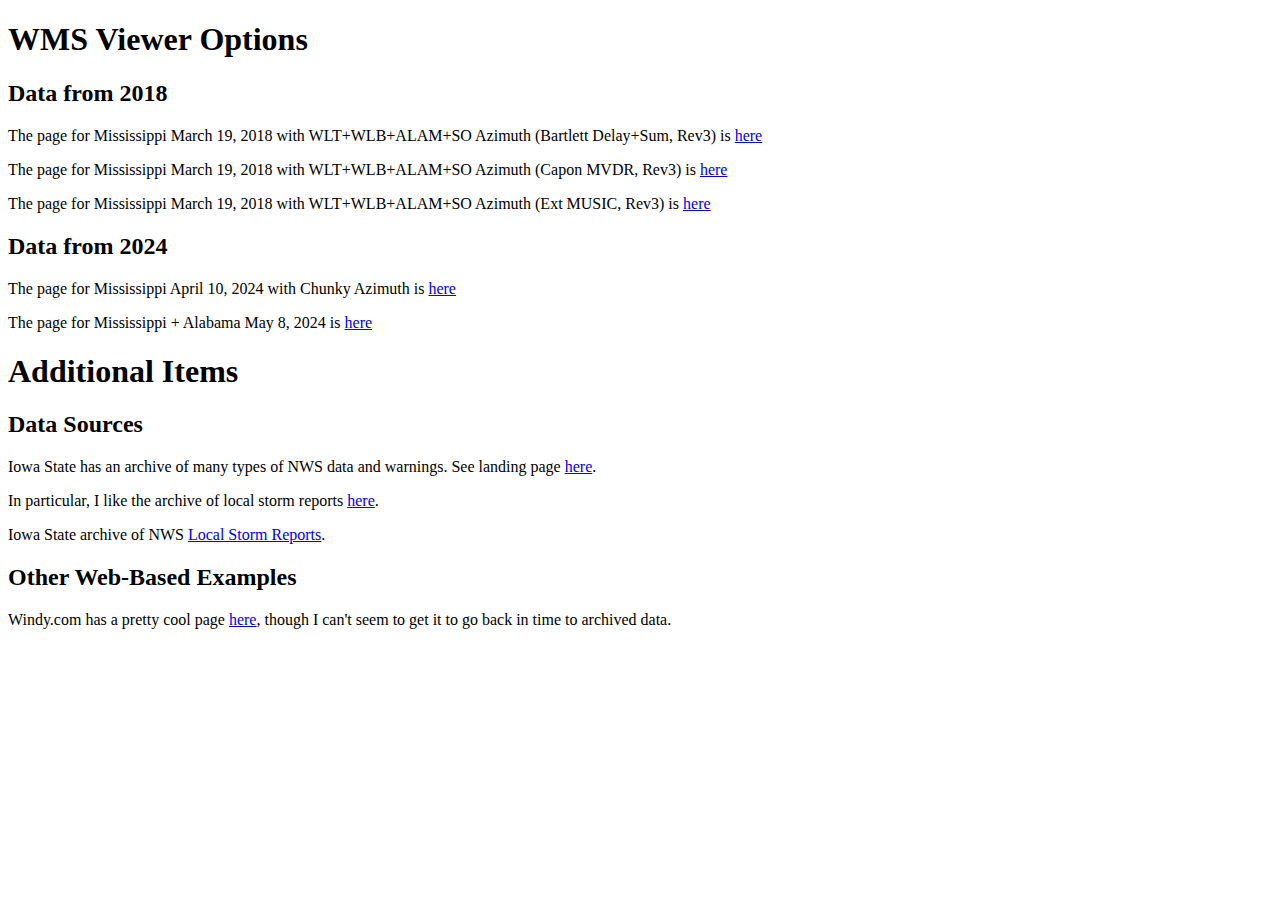
==== index.html @ 1ca14b42 "Update Beam patterns for WLT, WLB, ALAM for 2024-03-19 at 21:00" ====
<!DOCTYPE html>

<!-- 
    Landing page for WMS viewer
	
	Created: Chip Audette
	Date: April 2024
	License: MIT License, use at your own risk
	
-->

<!-- To get started serving this locally via Python's webserver...

  1) On your computer, go to the root directory of this repo
		* On my computer, it is: C:\Benchtop\Projects\1002_Tornado\05-BrowswerMaps_GitHub\BrowserMaps\
		
  2) Open a command prompt in that working directory
		* On my computer, I simply go to the Windows address bar and type "cmd"
		
  3) At the command prompt, launch the Python web server
		* For me, I simply type "python -m http.server"
		
  4) Open a web browser and go http://localhost:8000
  
-->
		
<html>
<body>

<h1>WMS Viewer Options</h1>
<h2>Data from 2018</h2>
<!--<p>The page for Mississippi March 19, 2018 is <a href="Sandbox/WMS-Leaflet3/WMS-Leaflet3.html?datetime=2018-03-19T23:00:00Z&kml_fname=tornado_lsrs_201803160000_201803212359.kml">here</a></p>-->
<!--<p>The page for Mississippi March 19, 2018 with WLT Azimuth (MUSIC) is <a href="Sandbox/WMS-Leaflet3/WMS-Leaflet3.html?datetime=2018-03-19T23:00:00Z&kml_fname=tornados_lsr_201803160000_201803212359.kml&az_fname=psdVsAz_WLT_ED_DOA_2018-03-19_21-00-00Z.json">here</a></p>-->
<!--<p>The page for Mississippi March 19, 2018 with WLB Azimuth (MUSIC) is <a href="Sandbox/WMS-Leaflet3/WMS-Leaflet3.html?datetime=2018-03-19T23:00:00Z&kml_fname=tornados_lsr_201803160000_201803212359.kml&az_fname=psdVsAz_WLB_ED_DOA_2018-03-19_21-00-00Z.json">here</a></p>-->
<!--<p>The page for Mississippi March 19, 2018 with WLT+WLB+ALAM+SO Azimuth (MUSIC) is <a href="Sandbox/WMS-Leaflet3/WMS-Leaflet3.html?datetime=2018-03-19T23:05:00Z&kml_fname=tornados_lsr_201803160000_201803212359.kml&az_fname=psdVsAz_WLT_WLB_ALAM_SO_ED_DOA_2018-03-19_21-00-00Z.json">here</a></p>-->
<p>The page for Mississippi March 19, 2018 with WLT+WLB+ALAM+SO Azimuth (Bartlett Delay+Sum, Rev3) is <a href="Sandbox/WMS-Leaflet3/WMS-Leaflet3.html?datetime=2018-03-19T22:00:00Z&kml_fname=tornados_lsr_201803160000_201803212359.kml&az_fname=psdVsAz_WLT_WLB_ALAM_SO_Delay+Sum(2)_2018-03-19_21-00-00Z_3.json">here</a></p>
<p>The page for Mississippi March 19, 2018 with WLT+WLB+ALAM+SO Azimuth (Capon MVDR, Rev3) is <a href="Sandbox/WMS-Leaflet3/WMS-Leaflet3.html?datetime=2018-03-19T22:00:00Z&kml_fname=tornados_lsr_201803160000_201803212359.kml&az_fname=psdVsAz_WLT_WLB_ALAM_SO_MVDR_2018-03-19_21-00-00Z_3.json">here</a></p>
<p>The page for Mississippi March 19, 2018 with WLT+WLB+ALAM+SO Azimuth (Ext MUSIC, Rev3) is <a href="Sandbox/WMS-Leaflet3/WMS-Leaflet3.html?datetime=2018-03-19T22:00:00Z&kml_fname=tornados_lsr_201803160000_201803212359.kml&az_fname=psdVsAz_WLT_WLB_ALAM_SO_ED_DOA_2018-03-19_21-00-00Z_4.json">here</a></p>
<p></p>
<h2>Data from 2024</h2>
<!--<p>The page for Mississippi April 10, 2024 is <a href="Sandbox/WMS-Leaflet3/WMS-Leaflet3.html?datetime=2024-04-10T01:00:00Z&lat=32.5&lng=-89.5&zoom=8&kml_fname=tornados_lsr_202404100000_202404122359.kml">here</a></p>-->
<p>The page for Mississippi April 10, 2024 with Chunky Azimuth is <a href="Sandbox/WMS-Leaflet3/WMS-Leaflet3.html?datetime=2024-04-10T03:10:00Z&lat=32.5&lng=-89.5&zoom=8&kml_fname=tornados_lsr_202404100000_202404122359.kml&az_fname=psdVsAz_Chunky_ED_DOA_2024-04-10_00-00-00Z.json">here</a></p>
<p>The page for Mississippi + Alabama May 8, 2024 is <a href="Sandbox/WMS-Leaflet3/WMS-Leaflet3.html?datetime=2024-05-08T19:30:00Z&lat=34.5&lng=-87.5&zoom=7&kml_fname=tornados_lsr_202405010000_202405092359.kml">here</a></p>

<h1>Additional Items</h1>

<h2>Data Sources</h2>
<p>Iowa State has an archive of many types of NWS data and warnings.  See landing page <a href="https://mesonet.agron.iastate.edu/nws/">here</a>.</p>
<p>In particular, I like the archive of local storm reports <a href="https://mesonet.agron.iastate.edu/request/gis/lsrs.phtml">here</a>.</p>
<p>Iowa State archive of NWS <a href="https://mesonet.agron.iastate.edu/request/gis/lsrs.phtml">Local Storm Reports</a>.</p>


<h2>Other Web-Based Examples</h2>
<p>Windy.com has a pretty cool page <a href="https://www.windy.com/?31.983,-86.981,6">here</a>, though I can't seem to get it to go back in time to archived data.</p>

</body>
</html>
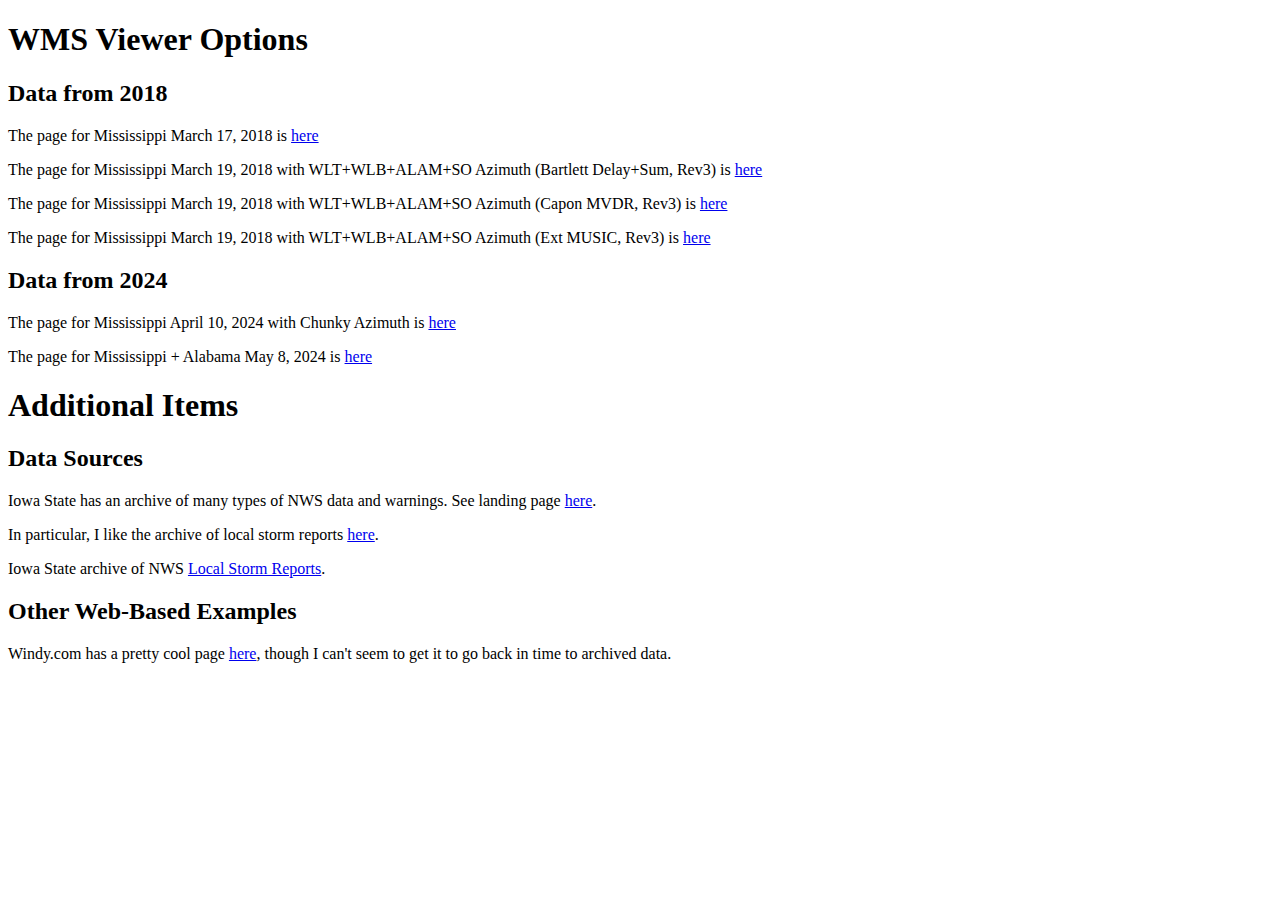
==== commit a580e121: "Add option for Mar 17, 2018" ====
--- a/index.html
+++ b/index.html
@@ -29,13 +29,14 @@
 
 <h1>WMS Viewer Options</h1>
 <h2>Data from 2018</h2>
+<p>The page for Mississippi March 17, 2018 is <a href="Sandbox/WMS-Leaflet3/WMS-Leaflet3.html?datetime=2018-03-19T10:30:00Z&kml_fname=tornados_lsr_201803170000_201803172359.kml">here</a></p>
 <!--<p>The page for Mississippi March 19, 2018 is <a href="Sandbox/WMS-Leaflet3/WMS-Leaflet3.html?datetime=2018-03-19T23:00:00Z&kml_fname=tornado_lsrs_201803160000_201803212359.kml">here</a></p>-->
 <!--<p>The page for Mississippi March 19, 2018 with WLT Azimuth (MUSIC) is <a href="Sandbox/WMS-Leaflet3/WMS-Leaflet3.html?datetime=2018-03-19T23:00:00Z&kml_fname=tornados_lsr_201803160000_201803212359.kml&az_fname=psdVsAz_WLT_ED_DOA_2018-03-19_21-00-00Z.json">here</a></p>-->
 <!--<p>The page for Mississippi March 19, 2018 with WLB Azimuth (MUSIC) is <a href="Sandbox/WMS-Leaflet3/WMS-Leaflet3.html?datetime=2018-03-19T23:00:00Z&kml_fname=tornados_lsr_201803160000_201803212359.kml&az_fname=psdVsAz_WLB_ED_DOA_2018-03-19_21-00-00Z.json">here</a></p>-->
 <!--<p>The page for Mississippi March 19, 2018 with WLT+WLB+ALAM+SO Azimuth (MUSIC) is <a href="Sandbox/WMS-Leaflet3/WMS-Leaflet3.html?datetime=2018-03-19T23:05:00Z&kml_fname=tornados_lsr_201803160000_201803212359.kml&az_fname=psdVsAz_WLT_WLB_ALAM_SO_ED_DOA_2018-03-19_21-00-00Z.json">here</a></p>-->
 <p>The page for Mississippi March 19, 2018 with WLT+WLB+ALAM+SO Azimuth (Bartlett Delay+Sum, Rev3) is <a href="Sandbox/WMS-Leaflet3/WMS-Leaflet3.html?datetime=2018-03-19T22:00:00Z&kml_fname=tornados_lsr_201803160000_201803212359.kml&az_fname=psdVsAz_WLT_WLB_ALAM_SO_Delay+Sum(2)_2018-03-19_21-00-00Z_3.json">here</a></p>
 <p>The page for Mississippi March 19, 2018 with WLT+WLB+ALAM+SO Azimuth (Capon MVDR, Rev3) is <a href="Sandbox/WMS-Leaflet3/WMS-Leaflet3.html?datetime=2018-03-19T22:00:00Z&kml_fname=tornados_lsr_201803160000_201803212359.kml&az_fname=psdVsAz_WLT_WLB_ALAM_SO_MVDR_2018-03-19_21-00-00Z_3.json">here</a></p>
-<p>The page for Mississippi March 19, 2018 with WLT+WLB+ALAM+SO Azimuth (Ext MUSIC, Rev3) is <a href="Sandbox/WMS-Leaflet3/WMS-Leaflet3.html?datetime=2018-03-19T22:00:00Z&kml_fname=tornados_lsr_201803160000_201803212359.kml&az_fname=psdVsAz_WLT_WLB_ALAM_SO_ED_DOA_2018-03-19_21-00-00Z_4.json">here</a></p>
+<p>The page for Mississippi March 19, 2018 with WLT+WLB+ALAM+SO Azimuth (Ext MUSIC, Rev3) is <a href="Sandbox/WMS-Leaflet3/WMS-Leaflet3.html?datetime=2018-03-19T22:00:00Z&kml_fname=tornados_lsr_201803160000_201803212359.kml&az_fname=psdVsAz_WLT_WLB_ALAM_SO_ED_DOA_2018-03-19_21-00-00Z_3.json">here</a></p>
 <p></p>
 <h2>Data from 2024</h2>
 <!--<p>The page for Mississippi April 10, 2024 is <a href="Sandbox/WMS-Leaflet3/WMS-Leaflet3.html?datetime=2024-04-10T01:00:00Z&lat=32.5&lng=-89.5&zoom=8&kml_fname=tornados_lsr_202404100000_202404122359.kml">here</a></p>-->
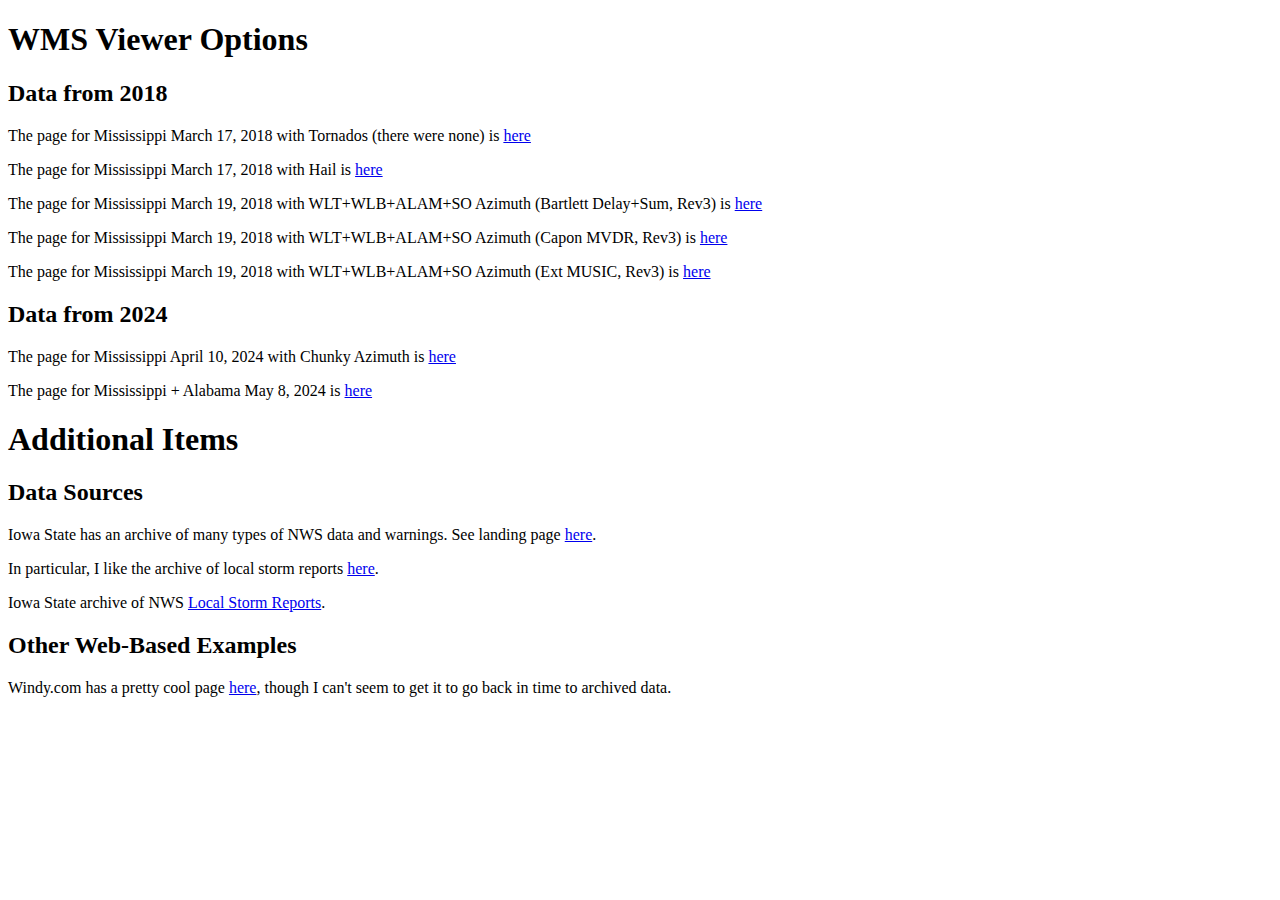
==== commit 9a85274d: "add tornados and hail KML files for Mar 17, 2018" ====
--- a/index.html
+++ b/index.html
@@ -29,7 +29,8 @@
 
 <h1>WMS Viewer Options</h1>
 <h2>Data from 2018</h2>
-<p>The page for Mississippi March 17, 2018 is <a href="Sandbox/WMS-Leaflet3/WMS-Leaflet3.html?datetime=2018-03-19T10:30:00Z&kml_fname=tornados_lsr_201803170000_201803172359.kml">here</a></p>
+<p>The page for Mississippi March 17, 2018 with Tornados (there were none) is <a href="Sandbox/WMS-Leaflet3/WMS-Leaflet3.html?datetime=2018-03-17T10:00:00Z&kml_fname=tornados_lsr_201803170000_201803172359.kml">here</a></p>
+<p>The page for Mississippi March 17, 2018 with Hail is <a href="Sandbox/WMS-Leaflet3/WMS-Leaflet3.html?datetime=2018-03-17T10:00:00Z&kml_fname=tornados_hail_lsr_201803170000_201803172359.kml">here</a></p>
 <!--<p>The page for Mississippi March 19, 2018 is <a href="Sandbox/WMS-Leaflet3/WMS-Leaflet3.html?datetime=2018-03-19T23:00:00Z&kml_fname=tornado_lsrs_201803160000_201803212359.kml">here</a></p>-->
 <!--<p>The page for Mississippi March 19, 2018 with WLT Azimuth (MUSIC) is <a href="Sandbox/WMS-Leaflet3/WMS-Leaflet3.html?datetime=2018-03-19T23:00:00Z&kml_fname=tornados_lsr_201803160000_201803212359.kml&az_fname=psdVsAz_WLT_ED_DOA_2018-03-19_21-00-00Z.json">here</a></p>-->
 <!--<p>The page for Mississippi March 19, 2018 with WLB Azimuth (MUSIC) is <a href="Sandbox/WMS-Leaflet3/WMS-Leaflet3.html?datetime=2018-03-19T23:00:00Z&kml_fname=tornados_lsr_201803160000_201803212359.kml&az_fname=psdVsAz_WLB_ED_DOA_2018-03-19_21-00-00Z.json">here</a></p>-->
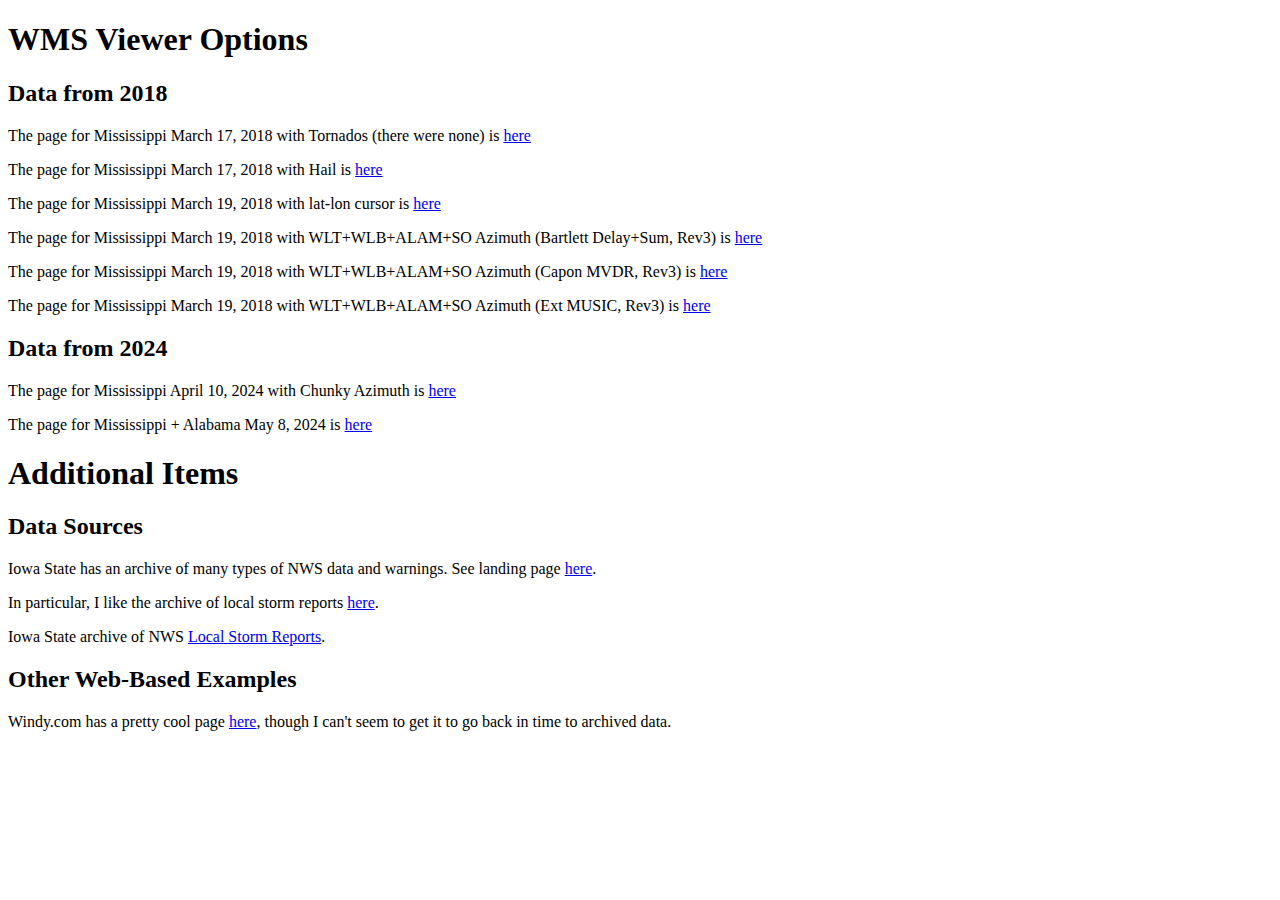
==== commit 802ef0ae: "Add lat-lon cursor" ====
--- a/index.html
+++ b/index.html
@@ -35,6 +35,8 @@
 <!--<p>The page for Mississippi March 19, 2018 with WLT Azimuth (MUSIC) is <a href="Sandbox/WMS-Leaflet3/WMS-Leaflet3.html?datetime=2018-03-19T23:00:00Z&kml_fname=tornados_lsr_201803160000_201803212359.kml&az_fname=psdVsAz_WLT_ED_DOA_2018-03-19_21-00-00Z.json">here</a></p>-->
 <!--<p>The page for Mississippi March 19, 2018 with WLB Azimuth (MUSIC) is <a href="Sandbox/WMS-Leaflet3/WMS-Leaflet3.html?datetime=2018-03-19T23:00:00Z&kml_fname=tornados_lsr_201803160000_201803212359.kml&az_fname=psdVsAz_WLB_ED_DOA_2018-03-19_21-00-00Z.json">here</a></p>-->
 <!--<p>The page for Mississippi March 19, 2018 with WLT+WLB+ALAM+SO Azimuth (MUSIC) is <a href="Sandbox/WMS-Leaflet3/WMS-Leaflet3.html?datetime=2018-03-19T23:05:00Z&kml_fname=tornados_lsr_201803160000_201803212359.kml&az_fname=psdVsAz_WLT_WLB_ALAM_SO_ED_DOA_2018-03-19_21-00-00Z.json">here</a></p>-->
+<p>The page for Mississippi March 19, 2018 with lat-lon cursor is <a href="Sandbox/WMS-Leaflet3/WMS-Leaflet3.html?datetime=2018-03-19T22:00:00Z&cursor=latlon">here</a></p>
+
 <p>The page for Mississippi March 19, 2018 with WLT+WLB+ALAM+SO Azimuth (Bartlett Delay+Sum, Rev3) is <a href="Sandbox/WMS-Leaflet3/WMS-Leaflet3.html?datetime=2018-03-19T22:00:00Z&kml_fname=tornados_lsr_201803160000_201803212359.kml&az_fname=psdVsAz_WLT_WLB_ALAM_SO_Delay+Sum(2)_2018-03-19_21-00-00Z_3.json">here</a></p>
 <p>The page for Mississippi March 19, 2018 with WLT+WLB+ALAM+SO Azimuth (Capon MVDR, Rev3) is <a href="Sandbox/WMS-Leaflet3/WMS-Leaflet3.html?datetime=2018-03-19T22:00:00Z&kml_fname=tornados_lsr_201803160000_201803212359.kml&az_fname=psdVsAz_WLT_WLB_ALAM_SO_MVDR_2018-03-19_21-00-00Z_3.json">here</a></p>
 <p>The page for Mississippi March 19, 2018 with WLT+WLB+ALAM+SO Azimuth (Ext MUSIC, Rev3) is <a href="Sandbox/WMS-Leaflet3/WMS-Leaflet3.html?datetime=2018-03-19T22:00:00Z&kml_fname=tornados_lsr_201803160000_201803212359.kml&az_fname=psdVsAz_WLT_WLB_ALAM_SO_ED_DOA_2018-03-19_21-00-00Z_3.json">here</a></p>
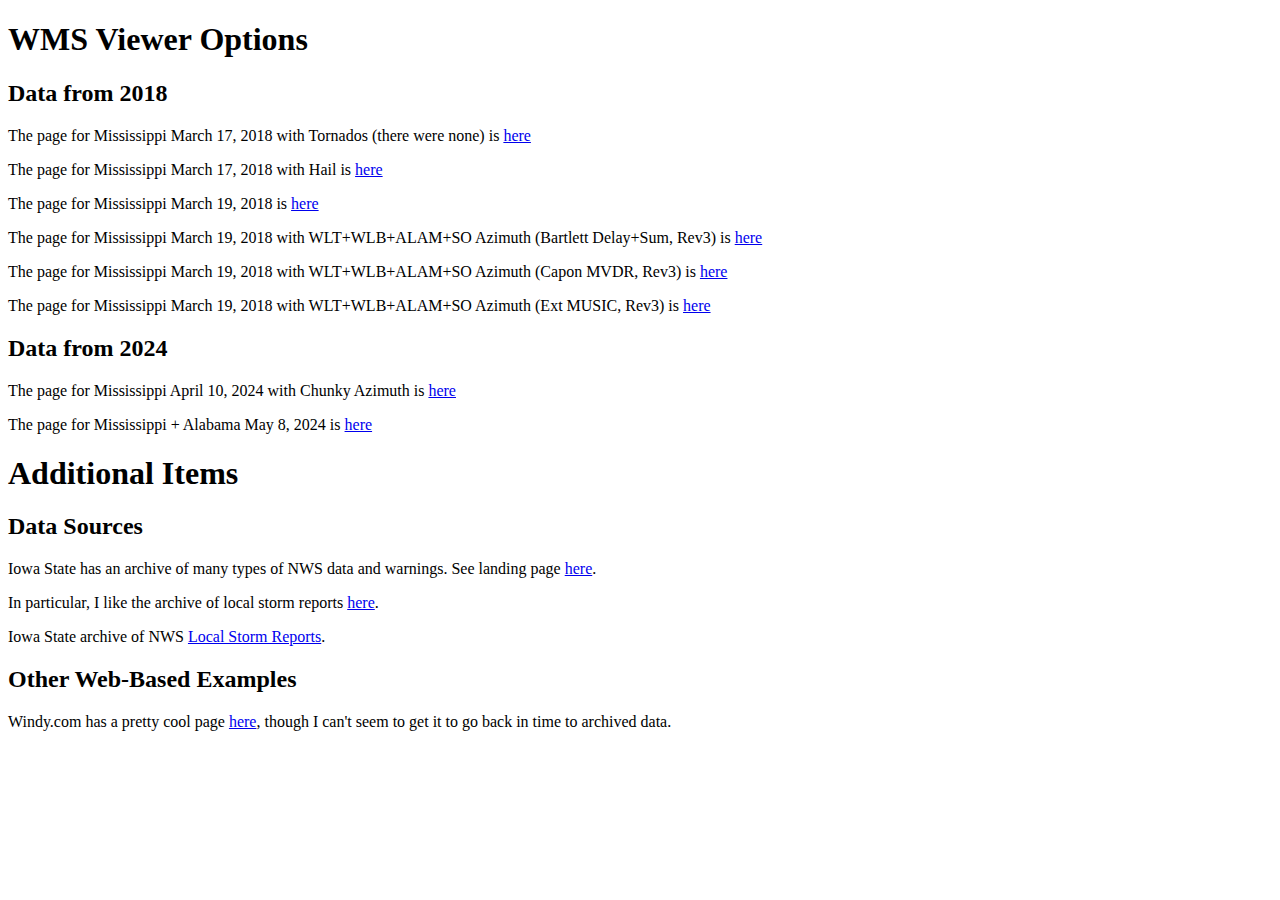
==== commit 881daefc: "Continue to fix the position for ALAM" ====
--- a/index.html
+++ b/index.html
@@ -31,11 +31,12 @@
 <h2>Data from 2018</h2>
 <p>The page for Mississippi March 17, 2018 with Tornados (there were none) is <a href="Sandbox/WMS-Leaflet3/WMS-Leaflet3.html?datetime=2018-03-17T10:00:00Z&kml_fname=tornados_lsr_201803170000_201803172359.kml">here</a></p>
 <p>The page for Mississippi March 17, 2018 with Hail is <a href="Sandbox/WMS-Leaflet3/WMS-Leaflet3.html?datetime=2018-03-17T10:00:00Z&kml_fname=tornados_hail_lsr_201803170000_201803172359.kml">here</a></p>
+<p>The page for Mississippi March 19, 2018 is <a href="Sandbox/WMS-Leaflet3/WMS-Leaflet3.html?datetime=2018-03-19T22:00:00Z">here</a></p>
 <!--<p>The page for Mississippi March 19, 2018 is <a href="Sandbox/WMS-Leaflet3/WMS-Leaflet3.html?datetime=2018-03-19T23:00:00Z&kml_fname=tornado_lsrs_201803160000_201803212359.kml">here</a></p>-->
 <!--<p>The page for Mississippi March 19, 2018 with WLT Azimuth (MUSIC) is <a href="Sandbox/WMS-Leaflet3/WMS-Leaflet3.html?datetime=2018-03-19T23:00:00Z&kml_fname=tornados_lsr_201803160000_201803212359.kml&az_fname=psdVsAz_WLT_ED_DOA_2018-03-19_21-00-00Z.json">here</a></p>-->
 <!--<p>The page for Mississippi March 19, 2018 with WLB Azimuth (MUSIC) is <a href="Sandbox/WMS-Leaflet3/WMS-Leaflet3.html?datetime=2018-03-19T23:00:00Z&kml_fname=tornados_lsr_201803160000_201803212359.kml&az_fname=psdVsAz_WLB_ED_DOA_2018-03-19_21-00-00Z.json">here</a></p>-->
 <!--<p>The page for Mississippi March 19, 2018 with WLT+WLB+ALAM+SO Azimuth (MUSIC) is <a href="Sandbox/WMS-Leaflet3/WMS-Leaflet3.html?datetime=2018-03-19T23:05:00Z&kml_fname=tornados_lsr_201803160000_201803212359.kml&az_fname=psdVsAz_WLT_WLB_ALAM_SO_ED_DOA_2018-03-19_21-00-00Z.json">here</a></p>-->
-<p>The page for Mississippi March 19, 2018 with lat-lon cursor is <a href="Sandbox/WMS-Leaflet3/WMS-Leaflet3.html?datetime=2018-03-19T22:00:00Z&cursor=latlon">here</a></p>
+<!--<p>The page for Mississippi March 19, 2018 with lat-lon cursor is <a href="Sandbox/WMS-Leaflet3/WMS-Leaflet3.html?datetime=2018-03-19T22:00:00Z&cursor=latlon">here</a></p>-->
 
 <p>The page for Mississippi March 19, 2018 with WLT+WLB+ALAM+SO Azimuth (Bartlett Delay+Sum, Rev3) is <a href="Sandbox/WMS-Leaflet3/WMS-Leaflet3.html?datetime=2018-03-19T22:00:00Z&kml_fname=tornados_lsr_201803160000_201803212359.kml&az_fname=psdVsAz_WLT_WLB_ALAM_SO_Delay+Sum(2)_2018-03-19_21-00-00Z_3.json">here</a></p>
 <p>The page for Mississippi March 19, 2018 with WLT+WLB+ALAM+SO Azimuth (Capon MVDR, Rev3) is <a href="Sandbox/WMS-Leaflet3/WMS-Leaflet3.html?datetime=2018-03-19T22:00:00Z&kml_fname=tornados_lsr_201803160000_201803212359.kml&az_fname=psdVsAz_WLT_WLB_ALAM_SO_MVDR_2018-03-19_21-00-00Z_3.json">here</a></p>
